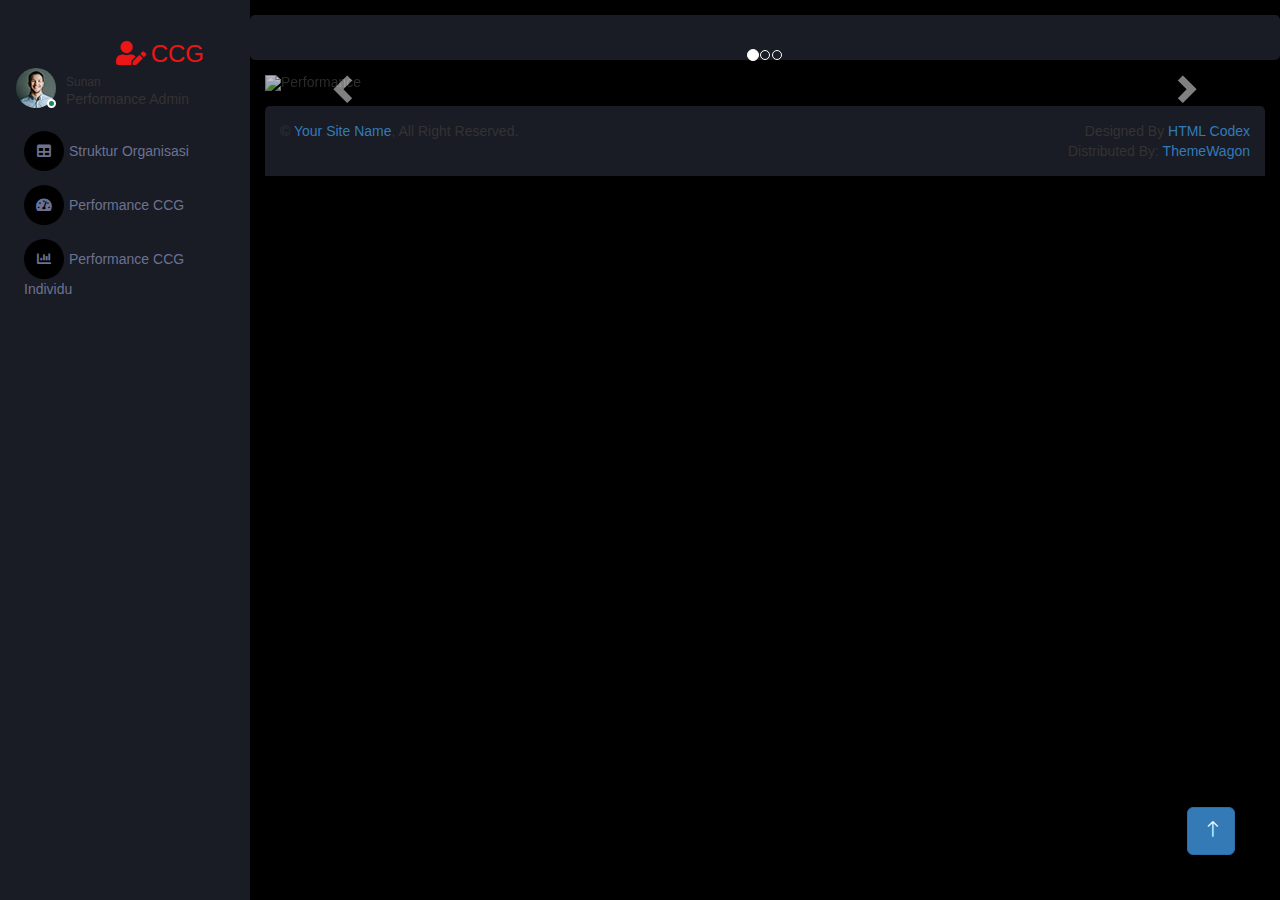
==== performance.html @ 628134bf "Added new files" ====
<!DOCTYPE html>
<html lang="en">

<head>
    <meta charset="utf-8">
    <title>Customer Care Dashboard</title>
    <meta content="width=device-width, initial-scale=1.0" name="viewport">
    <meta content="" name="keywords">
    <meta content="" name="description">

    <!-- Favicon -->
    <link href="img/favicon.ico" rel="icon">

    <!-- Google Web Fonts -->
    <link rel="preconnect" href="https://fonts.googleapis.com">
    <link rel="preconnect" href="https://fonts.gstatic.com" crossorigin>
    <link href="https://fonts.googleapis.com/css2?family=Open+Sans:wght@400;600&family=Roboto:wght@500;700&display=swap" rel="stylesheet"> 
    
    <!-- Icon Font Stylesheet -->
    <link href="https://cdnjs.cloudflare.com/ajax/libs/font-awesome/5.10.0/css/all.min.css" rel="stylesheet">
    <link href="https://cdn.jsdelivr.net/npm/bootstrap-icons@1.4.1/font/bootstrap-icons.css" rel="stylesheet">

    <!-- Libraries Stylesheet -->
    <link href="lib/owlcarousel/assets/owl.carousel.min.css" rel="stylesheet">
    <link href="lib/tempusdominus/css/tempusdominus-bootstrap-4.min.css" rel="stylesheet" />

    <!-- Customized Bootstrap Stylesheet -->
    <link href="css/bootstrap.min.css" rel="stylesheet">

    <!-- Template Stylesheet -->
    <link href="css/style.css" rel="stylesheet">
    <title>Bootstrap Example</title>
    <meta charset="utf-8">
    <meta name="viewport" content="width=device-width, initial-scale=1">
    <link rel="stylesheet" href="https://maxcdn.bootstrapcdn.com/bootstrap/3.4.1/css/bootstrap.min.css">
    <script src="https://ajax.googleapis.com/ajax/libs/jquery/3.6.0/jquery.min.js"></script>
    <script src="https://maxcdn.bootstrapcdn.com/bootstrap/3.4.1/js/bootstrap.min.js"></script>
</head>

<body>
    <div class="container-fluid position-relative d-flex p-0">
        <!-- Spinner Start -->
        <div id="spinner" class="show bg-dark position-fixed translate-middle w-100 vh-100 top-50 start-50 d-flex align-items-center justify-content-center">
            <div class="spinner-border text-primary" style="width: 3rem; height: 3rem;" role="status">
                <span class="sr-only">Loading...</span>
            </div>
        </div>
        <!-- Spinner End -->


        <!-- Sidebar Start -->
        <div class="sidebar pe-4 pb-3">
            <nav class="navbar bg-secondary navbar-dark">
                <a href="index.html" class="navbar-brand mx-4 mb-3">
                    <h3 class="text-primary"><i class="fa fa-user-edit me-2"></i>CCG</h3>
                </a>
                <div class="d-flex align-items-center ms-4 mb-4">
                    <div class="position-relative">
                        <img class="rounded-circle" src="img/user.jpg" alt="" style="width: 40px; height: 40px;">
                        <div class="bg-success rounded-circle border border-2 border-white position-absolute end-0 bottom-0 p-1"></div>
                    </div>
                    <div class="ms-3">
                        <h6 class="mb-0">Sunan</h6>
                        <span>Performance Admin</span>
                    </div>
                </div>
                <div class="navbar-nav w-100">
                    <a href="struktur.html" class="nav-item nav-link"><i class="fa fa-table me-2"></i>Struktur Organisasi</a>
                    <a href="index.html" class="nav-item nav-link"><i class="fa fa-tachometer-alt me-2"></i>Performance CCG</a>
                    <a href="performance.html" class="nav-item nav-link"><i class="fa fa-chart-bar me-2"></i>Performance CCG Individu</a>                                        
                </div>
            </nav>
        </div>
        <!-- Sidebar End -->


        <!-- Content Start -->
        <div class="content">                
            <!-- Sales Chart Start -->
            <div class="container-fluid pt-4 px-4">
                <div class="row g-4">                    
                        <div class="bg-secondary text-center rounded p-4">
                            <div class="d-flex align-items-center justify-content-between mb-4">
                                <!-- <h6 class="mb-0">Performance</h6>
                                <a href="">Show All</a> -->
                            </div>                                                                                
                            <!-- <img class="" src="img/Pengaduan1.jpeg" alt="" style="width: 1300px; height: 600px;"> -->
                        </div>                                                                                          
                </div>                
            </div>                                                
            <!-- Sales Chart End -->                

            <div class="container-fluid pt-4 px-4">                
                <div id="myCarousel" class="carousel slide" data-ride="carousel">
                <!-- Indicators -->
                <ol class="carousel-indicators">
                    <li data-target="#myCarousel" data-slide-to="0" class="active"></li>
                    <li data-target="#myCarousel" data-slide-to="1"></li>
                    <li data-target="#myCarousel" data-slide-to="2"></li>
                </ol>

                <!-- Wrapper for slides -->
                <div class="carousel-inner">              
                    <div class="item active">
                    <img src="img/Performance.jpeg" alt="Performance" style="width:100%;">
                    <div class="carousel-caption">
                        <h3>Performance</h3>                        
                    </div>
                    </div>              
                    <!--<div class="item">
                    <img src="img/Pengaduan2.jpeg" alt="Performance" style="width:100%;">
                    <div class="carousel-caption">
                        <h3>Performance</h3>                        
                    </div>
                    </div>                  
                    <div class="item">
                    <img src="img/Pengaduan3.jpeg" alt="Performance" style="width:100%;">
                    <div class="carousel-caption">
                        <h3>Performance</h3>                        
                    </div>
                    </div>
                    <div class="item">
                    <img src="img/Pengaduan4.jpeg" alt="Performance" style="width:100%;">
                    <div class="carousel-caption">
                        <h3>Performance</h3>                        
                    </div>
                    </div>
                    <div class="item">
                    <img src="img/Pengaduan5.jpeg" alt="Performance" style="width:100%;">
                    <div class="carousel-caption">
                        <h3>Performance</h3>                        
                    </div>
                    </div>
                    <div class="item">
                    <img src="img/Pengaduan6.jpeg" alt="Performance" style="width:100%;">
                    <div class="carousel-caption">
                        <h3>Performance</h3>                        
                    </div>
                    </div>
                    <div class="item">
                    <img src="img/Pengaduan7.jpeg" alt="Performance" style="width:100%;">
                    <div class="carousel-caption">
                        <h3>Performance</h3>                        
                    </div>
                    </div>
                     <div class="item">
                    <img src="img/anggaran.jpeg" alt="Performance" style="width:100%;">
                    <div class="carousel-caption">
                        <h3>Anggaran</h3>                        
                    </div>
                    </div>-->
                
                </div>              
                <!-- Left and right controls -->
                <a class="left carousel-control" href="#myCarousel" data-slide="prev">
                    <span class="glyphicon glyphicon-chevron-left"></span>
                    <span class="sr-only">Previous</span>
                </a>
                <a class="right carousel-control" href="#myCarousel" data-slide="next">
                    <span class="glyphicon glyphicon-chevron-right"></span>
                    <span class="sr-only">Next</span>
                </a>
                </div>
            </div>

            <!--<div class="container-fluid pt-4 px-4">                
                <div id="myCarousel" class="carousel slide" data-ride="carousel">
                <!-- Indicators -->
               <!-- <ol class="carousel-indicators">
                    <li data-target="#myCarousel" data-slide-to="0" class="active"></li>
                    <li data-target="#myCarousel" data-slide-to="1"></li>
                    <li data-target="#myCarousel" data-slide-to="2"></li>
                </ol>

                <!-- Wrapper for slides -->
                <!--<div class="carousel-inner">              
                    <div class="item active">
                    <img src="img/Pengaduan1.jpeg" alt="Performance" style="width:100%;">
                    <div class="carousel-caption">
                        <h3>Performance</h3>                        
                    </div>
                    </div>              
                    <div class="item">
                    <img src="img/Pengaduan2.jpeg" alt="Performance" style="width:100%;">
                    <div class="carousel-caption">
                        <h3>Performance</h3>                        
                    </div>
                    </div>                  
                    <div class="item">
                    <img src="img/Pengaduan3.jpeg" alt="Performance" style="width:100%;">
                    <div class="carousel-caption">
                        <h3>Performance</h3>                        
                    </div>
                    </div>
                
                </div>              
                <!-- Left and right controls -->
                <!--<a class="left carousel-control" href="#myCarousel" data-slide="prev">
                    <span class="glyphicon glyphicon-chevron-left"></span>
                    <span class="sr-only">Previous</span>
                </a>
                <a class="right carousel-control" href="#myCarousel" data-slide="next">
                    <span class="glyphicon glyphicon-chevron-right"></span>
                    <span class="sr-only">Next</span>
                </a>
                </div>
            </div>

            <!-- Footer Start -->
            <div class="container-fluid pt-4 px-4">
                <div class="bg-secondary rounded-top p-4">
                    <div class="row">
                        <div class="col-12 col-sm-6 text-center text-sm-start">
                            &copy; <a href="#">Your Site Name</a>, All Right Reserved. 
                        </div>
                        <div class="col-12 col-sm-6 text-center text-sm-end">
                            <!--/*** This template is free as long as you keep the footer author’s credit link/attribution link/backlink. If you'd like to use the template without the footer author’s credit link/attribution link/backlink, you can purchase the Credit Removal License from "https://htmlcodex.com/credit-removal". Thank you for your support. ***/-->
                            Designed By <a href="https://htmlcodex.com">HTML Codex</a>
                            <br>Distributed By: <a href="https://themewagon.com" target="_blank">ThemeWagon</a>
                        </div>
                    </div>
                </div>
            </div>
            <!-- Footer End -->        
        </div>

        
            <!-- Content End -->


        <!-- Back to Top -->
        <a href="#" class="btn btn-lg btn-primary btn-lg-square back-to-top"><i class="bi bi-arrow-up"></i></a>
    </div>

    <!-- JavaScript Libraries -->
    <script src="https://code.jquery.com/jquery-3.4.1.min.js"></script>
    <script src="https://cdn.jsdelivr.net/npm/bootstrap@5.0.0/dist/js/bootstrap.bundle.min.js"></script>
    <script src="lib/chart/chart.min.js"></script>
    <script src="lib/easing/easing.min.js"></script>
    <script src="lib/waypoints/waypoints.min.js"></script>
    <script src="lib/owlcarousel/owl.carousel.min.js"></script>
    <script src="lib/tempusdominus/js/moment.min.js"></script>
    <script src="lib/tempusdominus/js/moment-timezone.min.js"></script>
    <script src="lib/tempusdominus/js/tempusdominus-bootstrap-4.min.js"></script>

    <!-- Template Javascript -->
    <script src="js/main.js"></script>
</body>

</html>
---- css/style.css ----
/********** Template CSS **********/
:root {
    --primary: #EB1616;
    --secondary: #191C24;
    --light: #6C7293;
    --dark: #000000;
}

.back-to-top {
    position: fixed;
    display: none;
    right: 45px;
    bottom: 45px;
    z-index: 99;
}


/*** Spinner ***/
#spinner {
    opacity: 0;
    visibility: hidden;
    transition: opacity .5s ease-out, visibility 0s linear .5s;
    z-index: 99999;
}

#spinner.show {
    transition: opacity .5s ease-out, visibility 0s linear 0s;
    visibility: visible;
    opacity: 1;
}


/*** Button ***/
.btn {
    transition: .5s;
}

.btn-square {
    width: 38px;
    height: 38px;
}

.btn-sm-square {
    width: 32px;
    height: 32px;
}

.btn-lg-square {
    width: 48px;
    height: 48px;
}

.btn-square,
.btn-sm-square,
.btn-lg-square {
    padding: 0;
    display: inline-flex;
    align-items: center;
    justify-content: center;
    font-weight: normal;
    border-radius: 50px;
}


/*** Layout ***/
.sidebar {
    position: fixed;
    top: 0;
    left: 0;
    bottom: 0;
    width: 250px;
    height: 100vh;
    overflow-y: auto;
    background: var(--secondary);
    transition: 0.5s;
    z-index: 999;
}

.content {
    margin-left: 250px;
    min-height: 100vh;
    background: var(--dark);
    transition: 0.5s;
}

@media (min-width: 992px) {
    .sidebar {
        margin-left: 0;
    }

    .sidebar.open {
        margin-left: -250px;
    }

    .content {
        width: calc(100% - 250px);
    }

    .content.open {
        width: 100%;
        margin-left: 0;
    }
}

@media (max-width: 991.98px) {
    .sidebar {
        margin-left: -250px;
    }

    .sidebar.open {
        margin-left: 0;
    }

    .content {
        width: 100%;
        margin-left: 0;
    }
}


/*** Navbar ***/
.sidebar .navbar .navbar-nav .nav-link {
    padding: 7px 20px;
    color: var(--light);
    font-weight: 500;
    border-left: 3px solid var(--secondary);
    border-radius: 0 30px 30px 0;
    outline: none;
}

.sidebar .navbar .navbar-nav .nav-link:hover,
.sidebar .navbar .navbar-nav .nav-link.active {
    color: var(--primary);
    background: var(--dark);
    border-color: var(--primary);
}

.sidebar .navbar .navbar-nav .nav-link i {
    width: 40px;
    height: 40px;
    display: inline-flex;
    align-items: center;
    justify-content: center;
    background: var(--dark);
    border-radius: 40px;
}

.sidebar .navbar .navbar-nav .nav-link:hover i,
.sidebar .navbar .navbar-nav .nav-link.active i {
    background: var(--secondary);
}

.sidebar .navbar .dropdown-toggle::after {
    position: absolute;
    top: 15px;
    right: 15px;
    border: none;
    content: "\f107";
    font-family: "Font Awesome 5 Free";
    font-weight: 900;
    transition: .5s;
}

.sidebar .navbar .dropdown-toggle[aria-expanded=true]::after {
    transform: rotate(-180deg);
}

.sidebar .navbar .dropdown-item {
    padding-left: 25px;
    border-radius: 0 30px 30px 0;
    color: var(--light);
}

.sidebar .navbar .dropdown-item:hover,
.sidebar .navbar .dropdown-item.active {
    background: var(--dark);
}

.content .navbar .navbar-nav .nav-link {
    margin-left: 25px;
    padding: 12px 0;
    color: var(--light);
    outline: none;
}

.content .navbar .navbar-nav .nav-link:hover,
.content .navbar .navbar-nav .nav-link.active {
    color: var(--primary);
}

.content .navbar .sidebar-toggler,
.content .navbar .navbar-nav .nav-link i {
    width: 40px;
    height: 40px;
    display: inline-flex;
    align-items: center;
    justify-content: center;
    background: var(--dark);
    border-radius: 40px;
}

.content .navbar .dropdown-item {
    color: var(--light);
}

.content .navbar .dropdown-item:hover,
.content .navbar .dropdown-item.active {
    background: var(--dark);
}

.content .navbar .dropdown-toggle::after {
    margin-left: 6px;
    vertical-align: middle;
    border: none;
    content: "\f107";
    font-family: "Font Awesome 5 Free";
    font-weight: 900;
    transition: .5s;
}

.content .navbar .dropdown-toggle[aria-expanded=true]::after {
    transform: rotate(-180deg);
}

@media (max-width: 575.98px) {
    .content .navbar .navbar-nav .nav-link {
        margin-left: 15px;
    }
}


/*** Date Picker ***/
.bootstrap-datetimepicker-widget.bottom {
    top: auto !important;
}

.bootstrap-datetimepicker-widget .table * {
    border-bottom-width: 0px;
}

.bootstrap-datetimepicker-widget .table th {
    font-weight: 500;
}

.bootstrap-datetimepicker-widget.dropdown-menu {
    padding: 10px;
    border-radius: 2px;
}

.bootstrap-datetimepicker-widget table td.active,
.bootstrap-datetimepicker-widget table td.active:hover {
    background: var(--primary);
}

.bootstrap-datetimepicker-widget table td.today::before {
    border-bottom-color: var(--primary);
}


/*** Testimonial ***/
.progress .progress-bar {
    width: 0px;
    transition: 2s;
}


/*** Testimonial ***/
.testimonial-carousel .owl-dots {
    margin-top: 24px;
    display: flex;
    align-items: flex-end;
    justify-content: center;
}

.testimonial-carousel .owl-dot {
    position: relative;
    display: inline-block;
    margin: 0 5px;
    width: 15px;
    height: 15px;
    border: 5px solid var(--primary);
    border-radius: 15px;
    transition: .5s;
}

.testimonial-carousel .owl-dot.active {
    background: var(--dark);
    border-color: var(--primary);
}
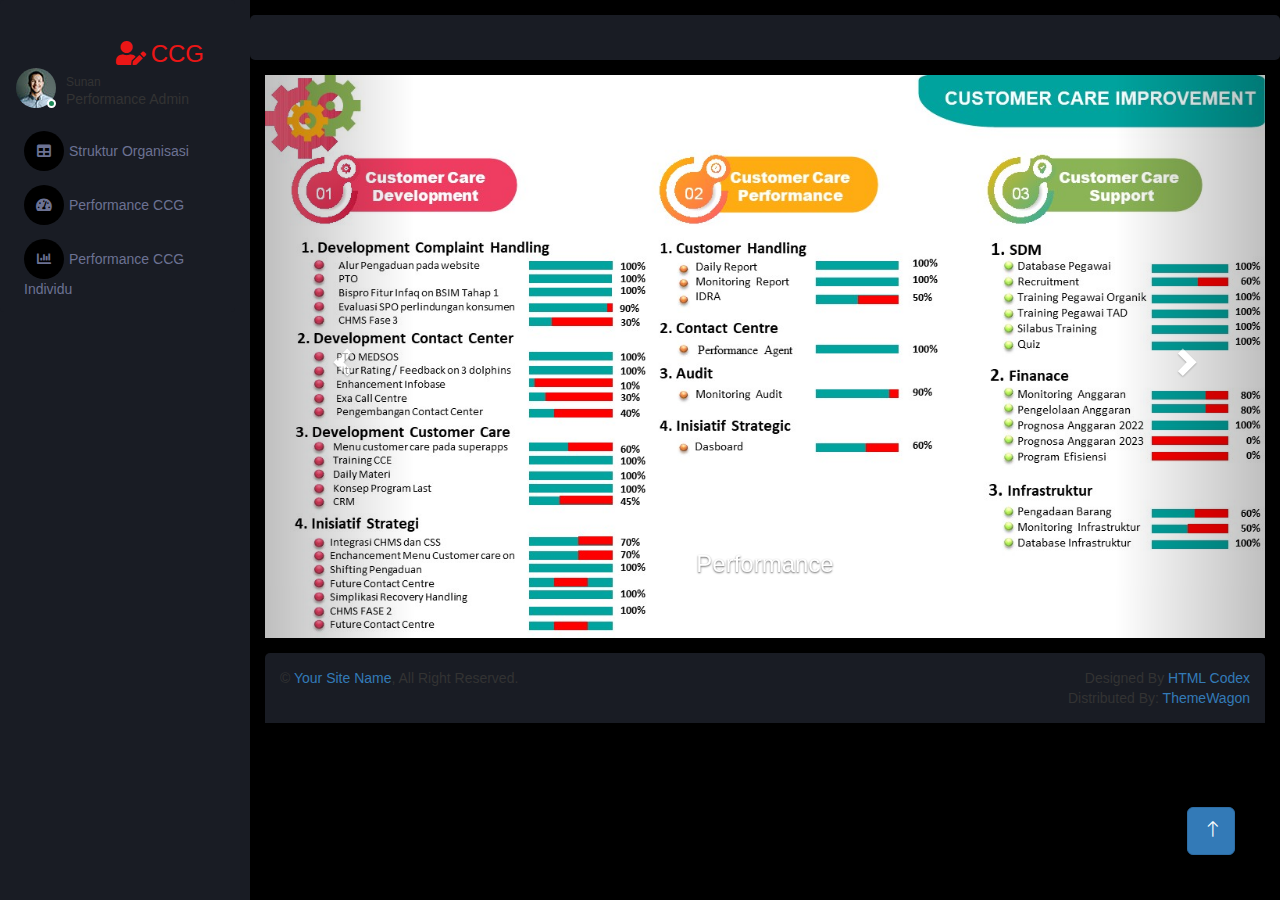
==== commit 801e406b: "Added new files" ====
--- a/performance.html
+++ b/performance.html
@@ -80,11 +80,8 @@
             <div class="container-fluid pt-4 px-4">
                 <div class="row g-4">                    
                         <div class="bg-secondary text-center rounded p-4">
-                            <div class="d-flex align-items-center justify-content-between mb-4">
-                                <!-- <h6 class="mb-0">Performance</h6>
-                                <a href="">Show All</a> -->
-                            </div>                                                                                
-                            <!-- <img class="" src="img/Pengaduan1.jpeg" alt="" style="width: 1300px; height: 600px;"> -->
+                            <div class="d-flex align-items-center justify-content-between mb-4">                               
+                            </div>                                                                                                        
                         </div>                                                                                          
                 </div>                
             </div>                                                
@@ -102,54 +99,11 @@
                 <!-- Wrapper for slides -->
                 <div class="carousel-inner">              
                     <div class="item active">
-                    <img src="img/Performance.jpeg" alt="Performance" style="width:100%;">
+                    <img src="img/performance.jpeg" alt="Performance" style="width:100%;">
                     <div class="carousel-caption">
                         <h3>Performance</h3>                        
                     </div>
-                    </div>              
-                    <!--<div class="item">
-                    <img src="img/Pengaduan2.jpeg" alt="Performance" style="width:100%;">
-                    <div class="carousel-caption">
-                        <h3>Performance</h3>                        
-                    </div>
-                    </div>                  
-                    <div class="item">
-                    <img src="img/Pengaduan3.jpeg" alt="Performance" style="width:100%;">
-                    <div class="carousel-caption">
-                        <h3>Performance</h3>                        
-                    </div>
-                    </div>
-                    <div class="item">
-                    <img src="img/Pengaduan4.jpeg" alt="Performance" style="width:100%;">
-                    <div class="carousel-caption">
-                        <h3>Performance</h3>                        
-                    </div>
-                    </div>
-                    <div class="item">
-                    <img src="img/Pengaduan5.jpeg" alt="Performance" style="width:100%;">
-                    <div class="carousel-caption">
-                        <h3>Performance</h3>                        
-                    </div>
-                    </div>
-                    <div class="item">
-                    <img src="img/Pengaduan6.jpeg" alt="Performance" style="width:100%;">
-                    <div class="carousel-caption">
-                        <h3>Performance</h3>                        
-                    </div>
-                    </div>
-                    <div class="item">
-                    <img src="img/Pengaduan7.jpeg" alt="Performance" style="width:100%;">
-                    <div class="carousel-caption">
-                        <h3>Performance</h3>                        
-                    </div>
-                    </div>
-                     <div class="item">
-                    <img src="img/anggaran.jpeg" alt="Performance" style="width:100%;">
-                    <div class="carousel-caption">
-                        <h3>Anggaran</h3>                        
-                    </div>
-                    </div>-->
-                
+                    </div>                                  
                 </div>              
                 <!-- Left and right controls -->
                 <a class="left carousel-control" href="#myCarousel" data-slide="prev">
@@ -161,50 +115,7 @@
                     <span class="sr-only">Next</span>
                 </a>
                 </div>
-            </div>
-
-            <!--<div class="container-fluid pt-4 px-4">                
-                <div id="myCarousel" class="carousel slide" data-ride="carousel">
-                <!-- Indicators -->
-               <!-- <ol class="carousel-indicators">
-                    <li data-target="#myCarousel" data-slide-to="0" class="active"></li>
-                    <li data-target="#myCarousel" data-slide-to="1"></li>
-                    <li data-target="#myCarousel" data-slide-to="2"></li>
-                </ol>
-
-                <!-- Wrapper for slides -->
-                <!--<div class="carousel-inner">              
-                    <div class="item active">
-                    <img src="img/Pengaduan1.jpeg" alt="Performance" style="width:100%;">
-                    <div class="carousel-caption">
-                        <h3>Performance</h3>                        
-                    </div>
-                    </div>              
-                    <div class="item">
-                    <img src="img/Pengaduan2.jpeg" alt="Performance" style="width:100%;">
-                    <div class="carousel-caption">
-                        <h3>Performance</h3>                        
-                    </div>
-                    </div>                  
-                    <div class="item">
-                    <img src="img/Pengaduan3.jpeg" alt="Performance" style="width:100%;">
-                    <div class="carousel-caption">
-                        <h3>Performance</h3>                        
-                    </div>
-                    </div>
-                
-                </div>              
-                <!-- Left and right controls -->
-                <!--<a class="left carousel-control" href="#myCarousel" data-slide="prev">
-                    <span class="glyphicon glyphicon-chevron-left"></span>
-                    <span class="sr-only">Previous</span>
-                </a>
-                <a class="right carousel-control" href="#myCarousel" data-slide="next">
-                    <span class="glyphicon glyphicon-chevron-right"></span>
-                    <span class="sr-only">Next</span>
-                </a>
-                </div>
-            </div>
+            </div>                            
 
             <!-- Footer Start -->
             <div class="container-fluid pt-4 px-4">
@@ -227,7 +138,6 @@
         
             <!-- Content End -->
 
-
         <!-- Back to Top -->
         <a href="#" class="btn btn-lg btn-primary btn-lg-square back-to-top"><i class="bi bi-arrow-up"></i></a>
     </div>
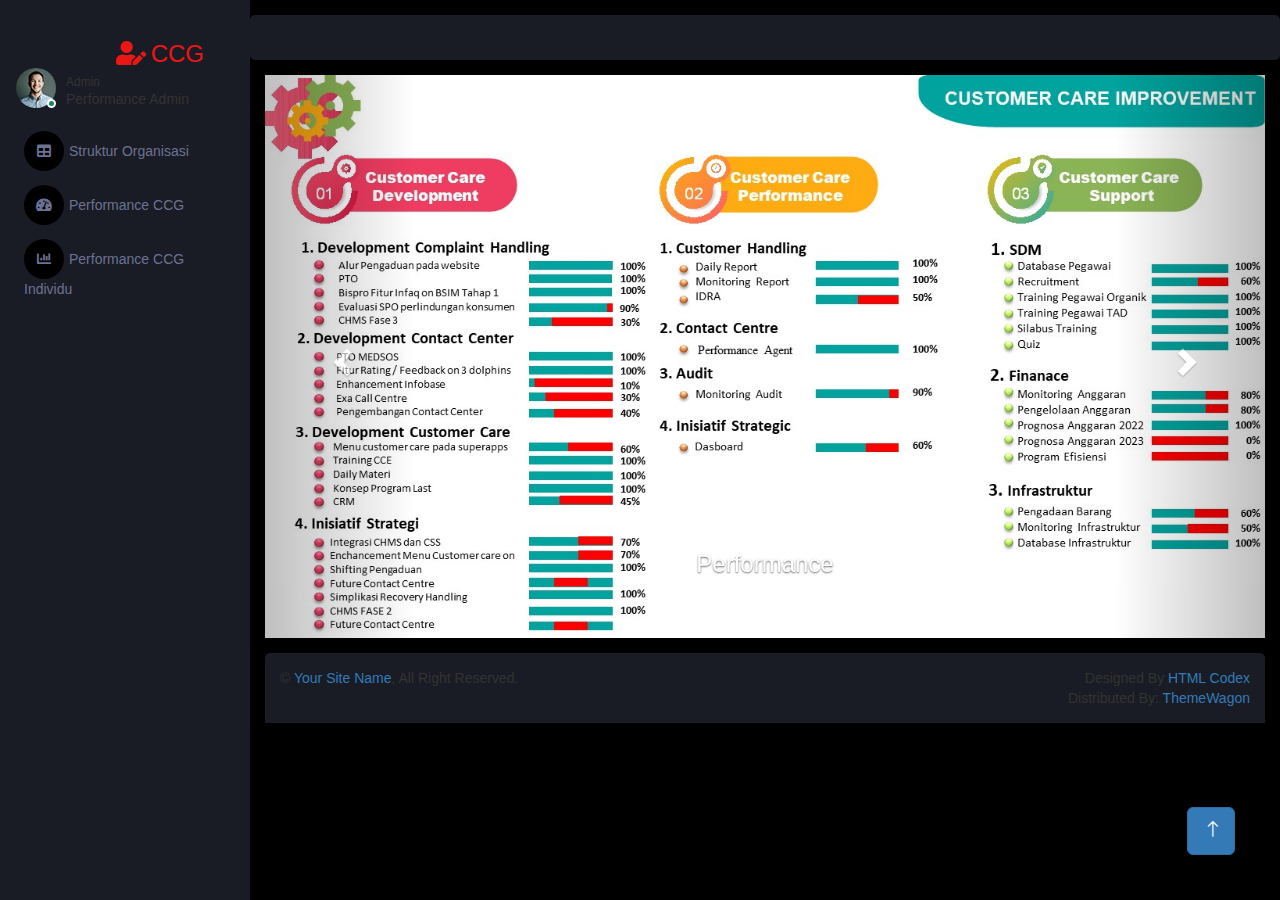
==== commit 51011b2c: "Edit" ====
--- a/performance.html
+++ b/performance.html
@@ -60,7 +60,7 @@
                         <div class="bg-success rounded-circle border border-2 border-white position-absolute end-0 bottom-0 p-1"></div>
                     </div>
                     <div class="ms-3">
-                        <h6 class="mb-0">Sunan</h6>
+                        <h6 class="mb-0">Admin</h6>
                         <span>Performance Admin</span>
                     </div>
                 </div>
